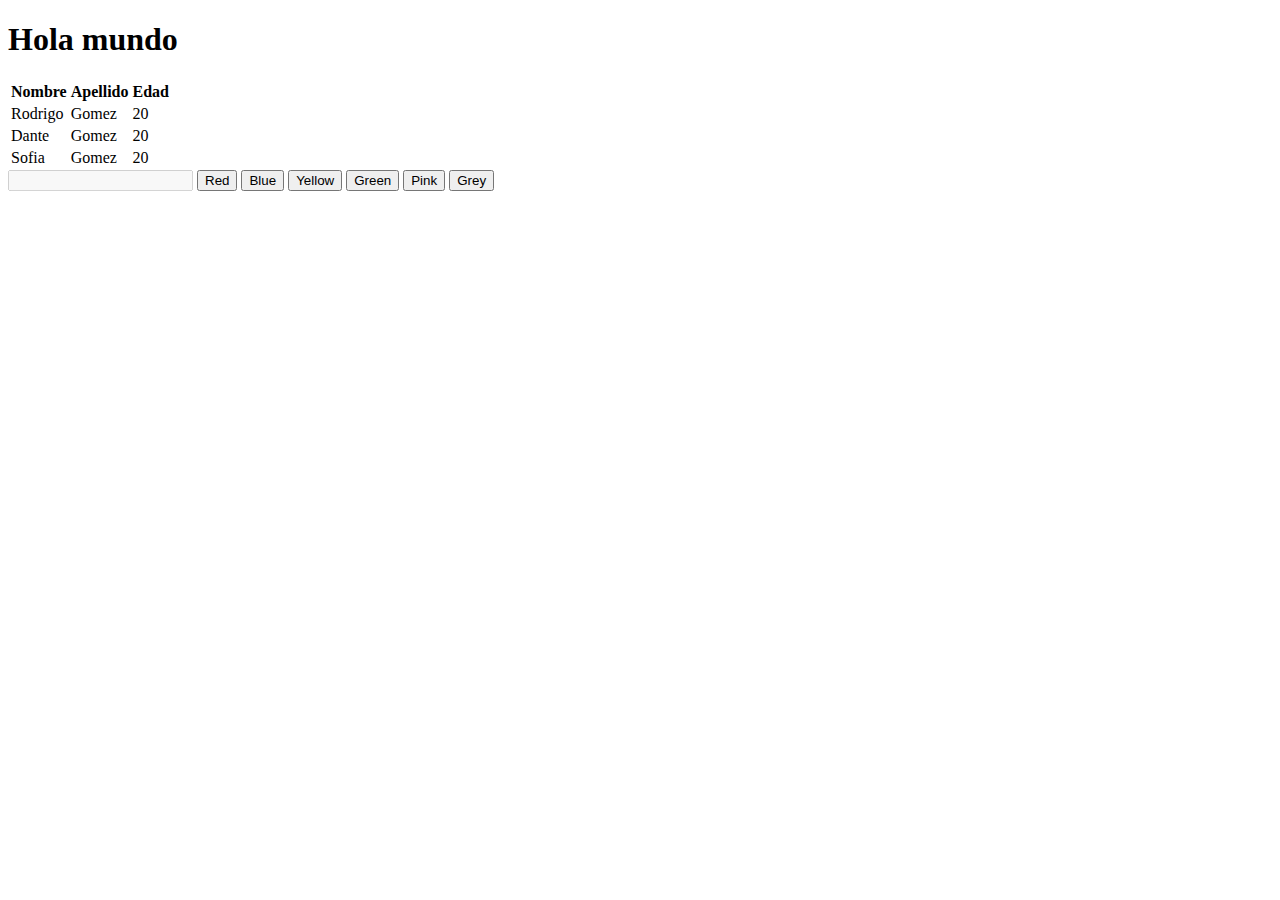
==== index.html @ 7fee8569 "first commit" ====
<!DOCTYPE html>
<html lang="en">
<head>
    <meta charset="UTF-8">
    <meta http-equiv="X-UA-Compatible" content="IE=edge">
    <meta name="viewport" content="width=device-width, initial-scale=1.0">
    <title>Ejercicios</title>
</head>
<style>
   input{
    color: white;
   }
</style>
<body>
    <h1 id="titulo">Hola mundo</h1>
    <table class="tabla">
        
    </table>
    <!-- <button class="boton">Iniciar Sesion</button> -->
    <input type="text" disabled>
    <button>Red</button>
    <button>Blue</button>
    <button>Yellow</button>
    <button>Green</button>
    <button>Pink</button>
    <button>Grey</button>
    <script src="ejercicioSeis.js"></script>
</body>
</html>
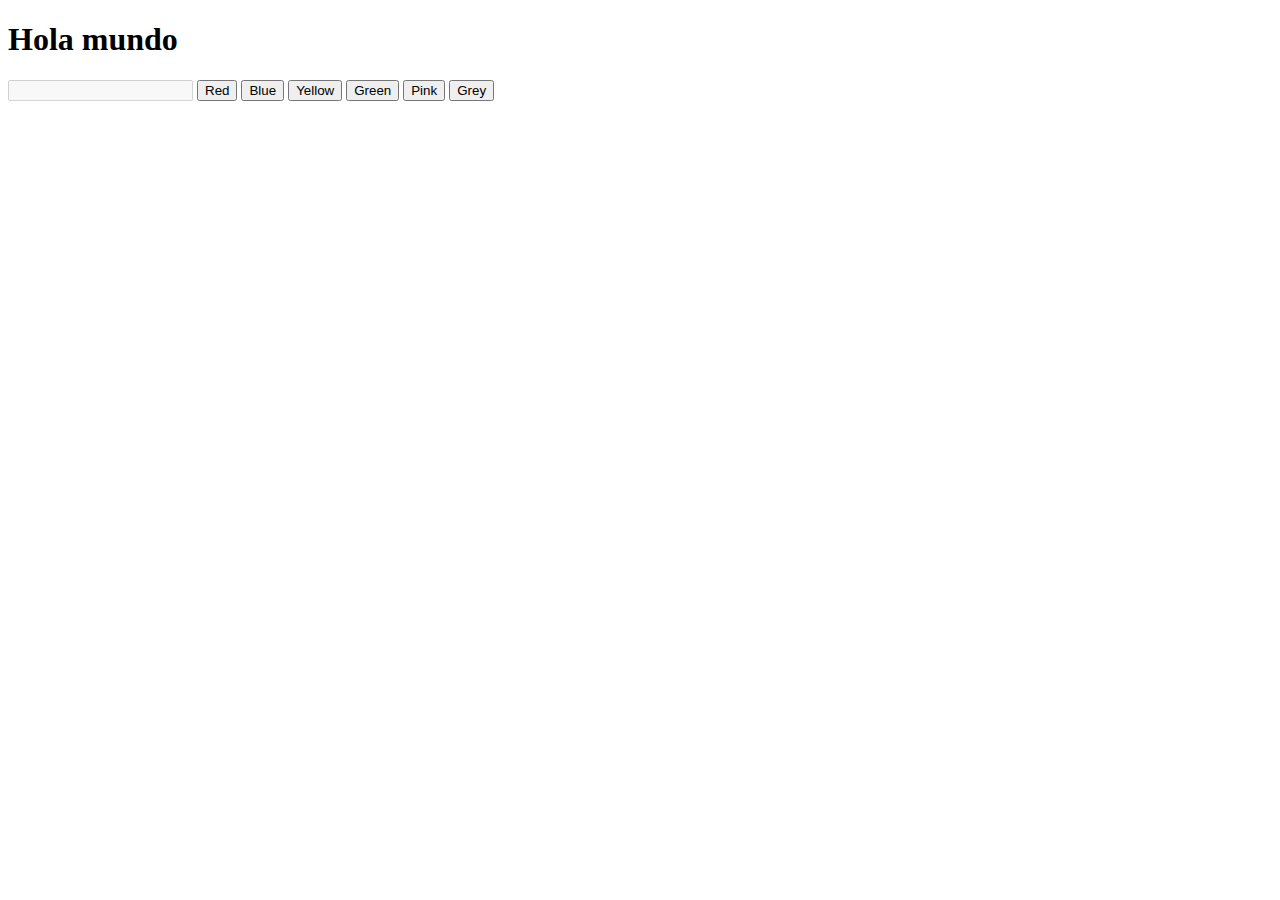
==== commit 18d14d8f: "cambios" ====
--- a/index.html
+++ b/index.html
@@ -24,6 +24,6 @@
     <button>Green</button>
     <button>Pink</button>
     <button>Grey</button>
-    <script src="ejercicioSeis.js"></script>
+    <script src="ejercicioNuev.js"></script>
 </body>
 </html>